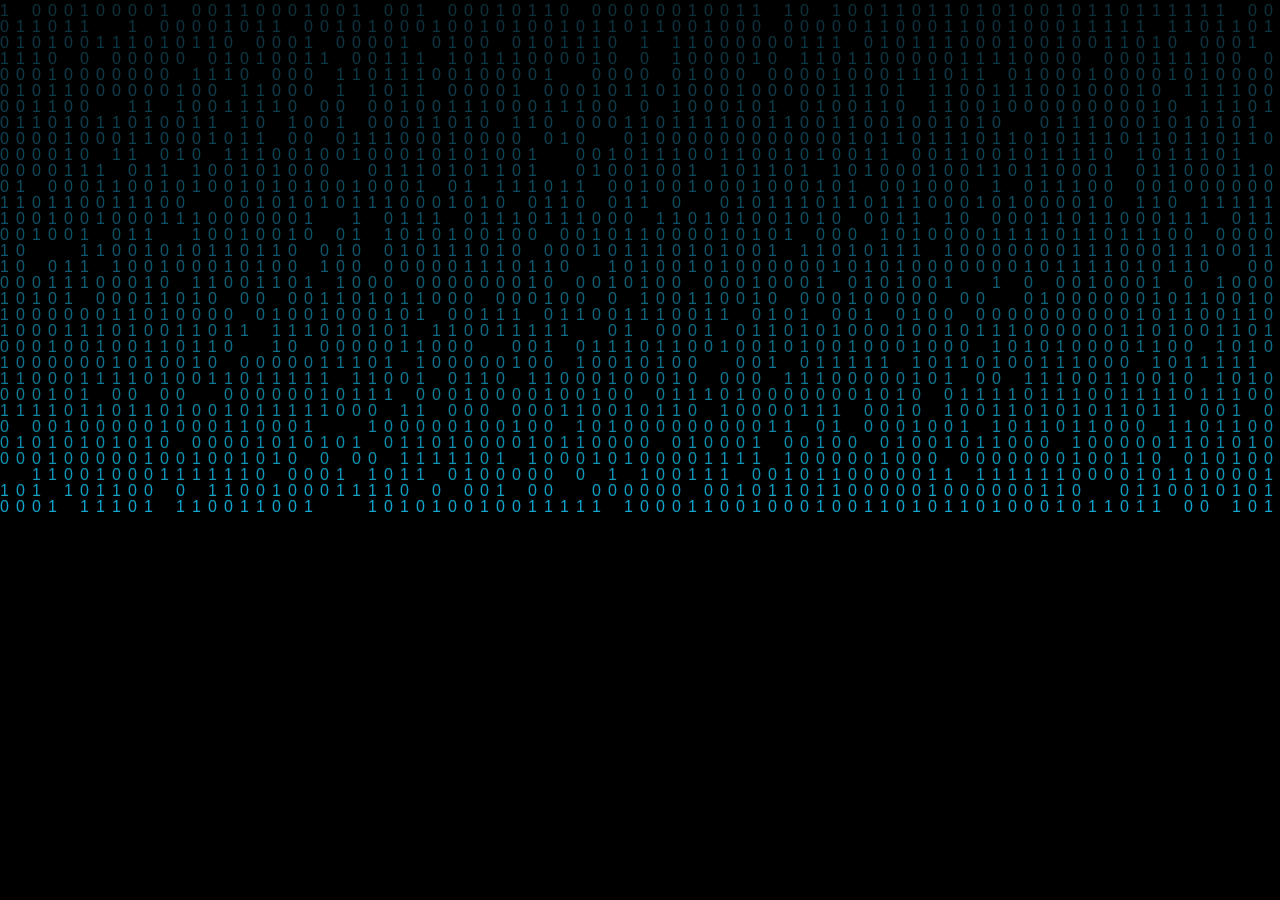
==== effectMatriz.html @ 8ca619d8 "big data blog my blog of big data" ====
<!--Effect Matriz-->
<html>
    <head>
        <style>
            
            /*basic reset */
            
            *{
                margin: 0;
                padding: 0;
            }
            
            body {background: black;}
            canvas {display:block;}
        
        </style>
    </head>
    <body>
    
        <canvas id="c"></canvas>
        
        <script>
        // geting canvas by id c
        var c = document.getElementById("c");
        var ctx = c.getContext("2d");

        //making the canvas full screen
        c.height = window.innerHeight;
        c.width = window.innerWidth;

        //Código Binário - Palavra - Data Science
        var matrix = "01000100 01100001 01110100 01100001 00100000 01010011 01100011 01101001 01100101 01101110 01100011 01100101 ";
        //converter a string em uma matriz de caracteres únicos
        matrix = matrix.split("");

        var font_size = 16;
        var columns = c.width/font_size; //número de colunas para a chuva
        //um array de drops - uma por column
        var drops = [];
        //x below is the x coordinate
        //1 = y co-ordinate of the drop(same for every drop initially)
        for(var x = 0; x < columns; x++)
            drops[x] = 1; 

        //drawing the characters
        function draw()
        {
            //Black BG for the canvas
            //translucent BG to show trail
            ctx.fillStyle = "rgba(0, 0, 0, 0.04)";
            ctx.fillRect(0, 0, c.width, c.height);

            ctx.fillStyle = "rgba(19, 198, 245, 0.84)"; //color letter
            ctx.font = font_size + "px arial";
            //looping over drops
            for(var i = 0; i < drops.length; i++)
            {
                //a random character to print
                var text = matrix[Math.floor(Math.random()*matrix.length)];
                //x = i*font_size, y = value of drops[i]*font_size
                ctx.fillText(text, i*font_size, drops[i]*font_size);

                //sending the drop back to the top randomly after it has crossed the screen
                //adding a randomness to the reset to make the drops scattered on the Y axis
                if(drops[i]*font_size > c.height && Math.random() > 0.975)
                    drops[i] = 0;

                //incrementing Y coordinate
                drops[i]++;
            }
        }

        setInterval(draw, 35);

        
        </script>
    </body>
</html>
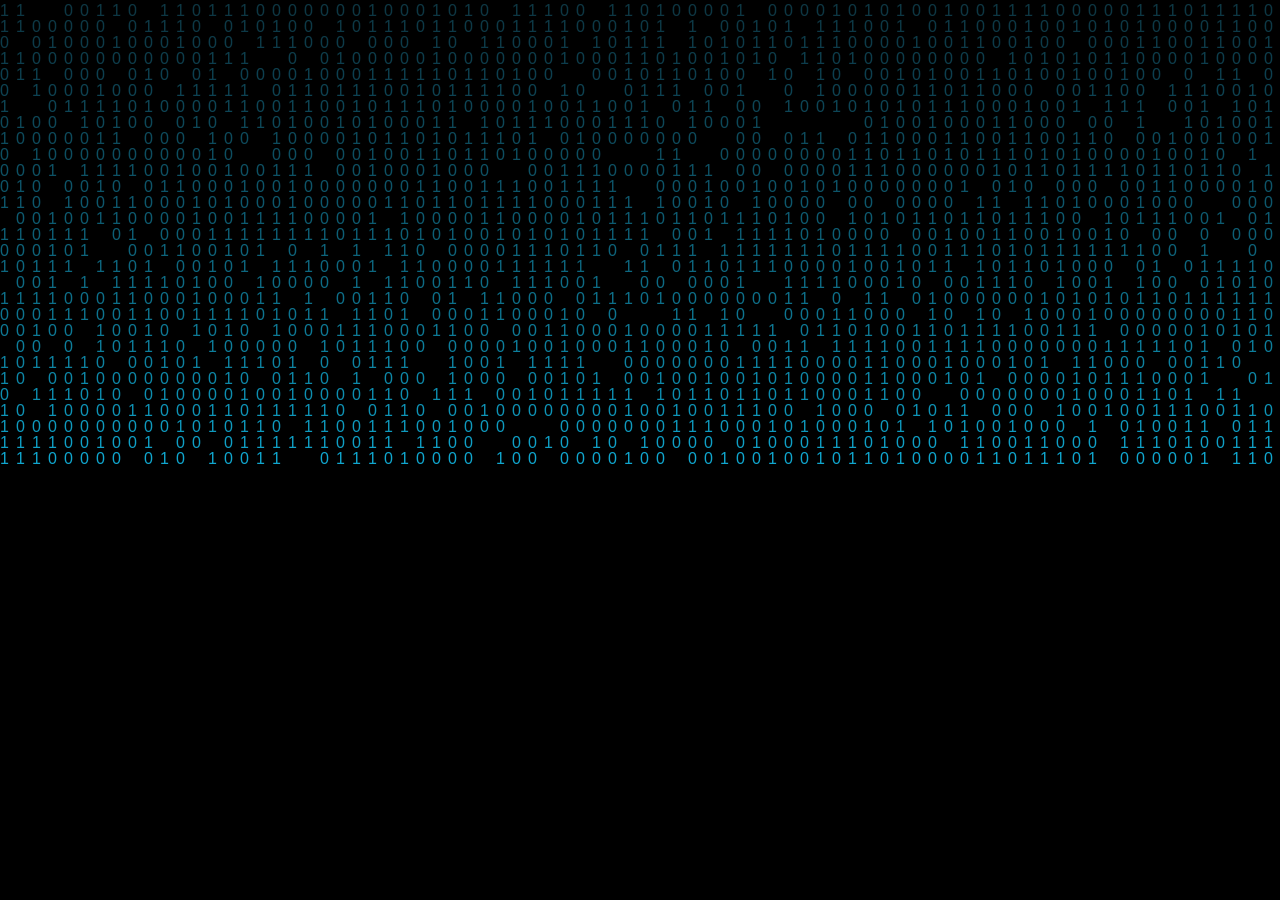
==== commit 22309f84: "submit favicon effect" ====
--- a/effectMatriz.html
+++ b/effectMatriz.html
@@ -1,3 +1,12 @@
+<!--Favicon-->
+<link rel="apple-touch-icon" sizes="152x152" href="images/apple-touch-icon.png">
+<link rel="icon" type="image/png" sizes="32x32" href="images/favicon-32x32.png">
+<link rel="icon" type="image/png" sizes="16x16" href="images/favicon-16x16.png">
+<link rel="manifest" href="/site.webmanifest">
+<link rel="mask-icon" href="/safari-pinned-tab.svg" color="#5bbad5">
+<meta name="msapplication-TileColor" content="#da532c">
+<meta name="theme-color" content="#ffffff">
+
 <!--Effect Matriz-->
 <html>
     <head>
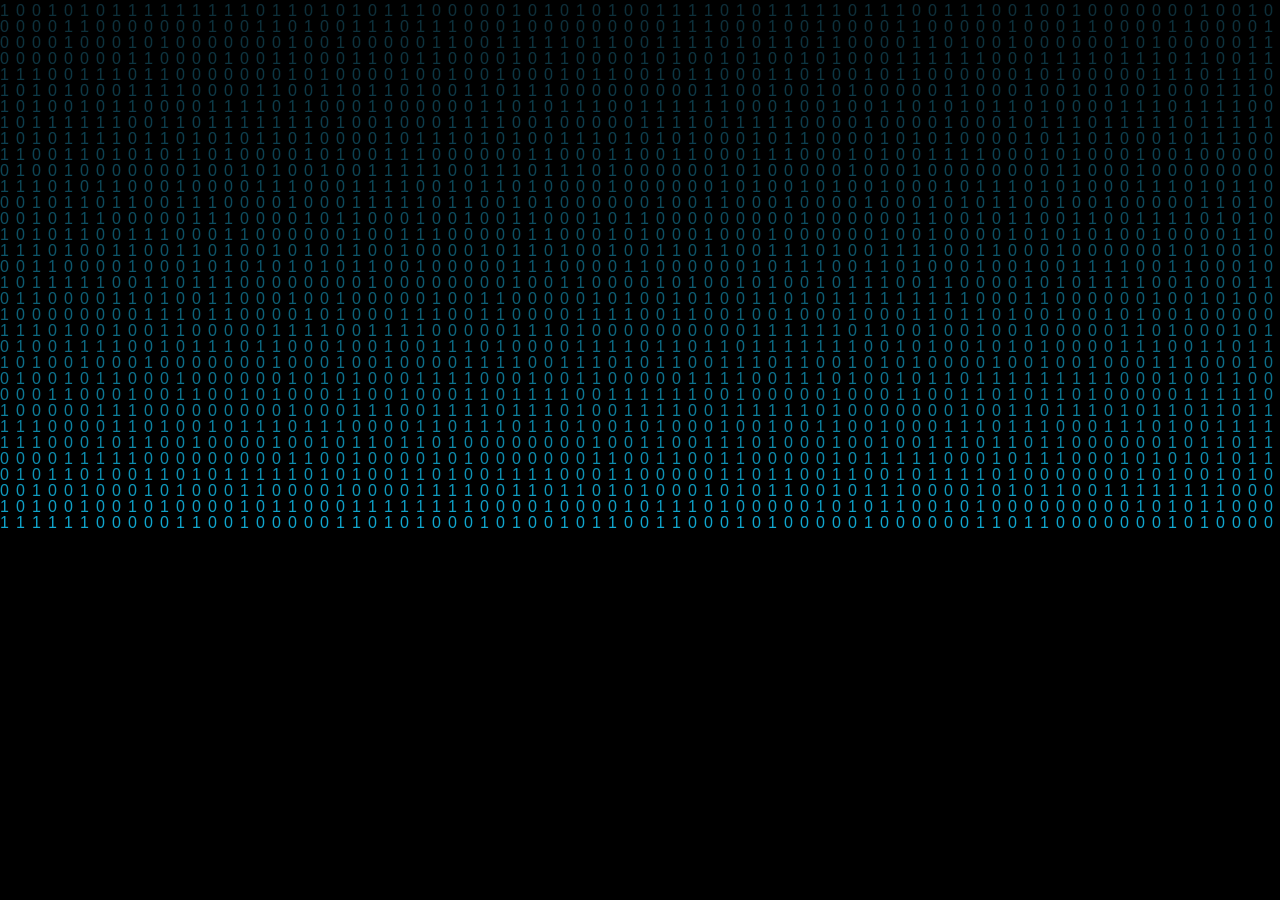
==== commit d495be73: "saved" ====
--- a/effectMatriz.html
+++ b/effectMatriz.html
@@ -1,3 +1,8 @@
+<!--
+Author: Marcos Bruno Mendes
+Author URL:  https://www.linkedin.com/in/marcos-bruno-mendes-120a79120/
+License: Creative Attribution 2.0 Mendes
+-->
 <!--Favicon-->
 <link rel="apple-touch-icon" sizes="152x152" href="images/apple-touch-icon.png">
 <link rel="icon" type="image/png" sizes="32x32" href="images/favicon-32x32.png">
@@ -37,8 +42,8 @@
         c.height = window.innerHeight;
         c.width = window.innerWidth;
 
-        //Código Binário - Palavra - Data Science
-        var matrix = "01000100 01100001 01110100 01100001 00100000 01010011 01100011 01101001 01100101 01101110 01100011 01100101 ";
+        //Código - Palavra Binária- Data Science
+        var matrix = "010001000110000101110100011000010010000001010011011000110110100101100101011011100110001101100101";
         //converter a string em uma matriz de caracteres únicos
         matrix = matrix.split("");
 
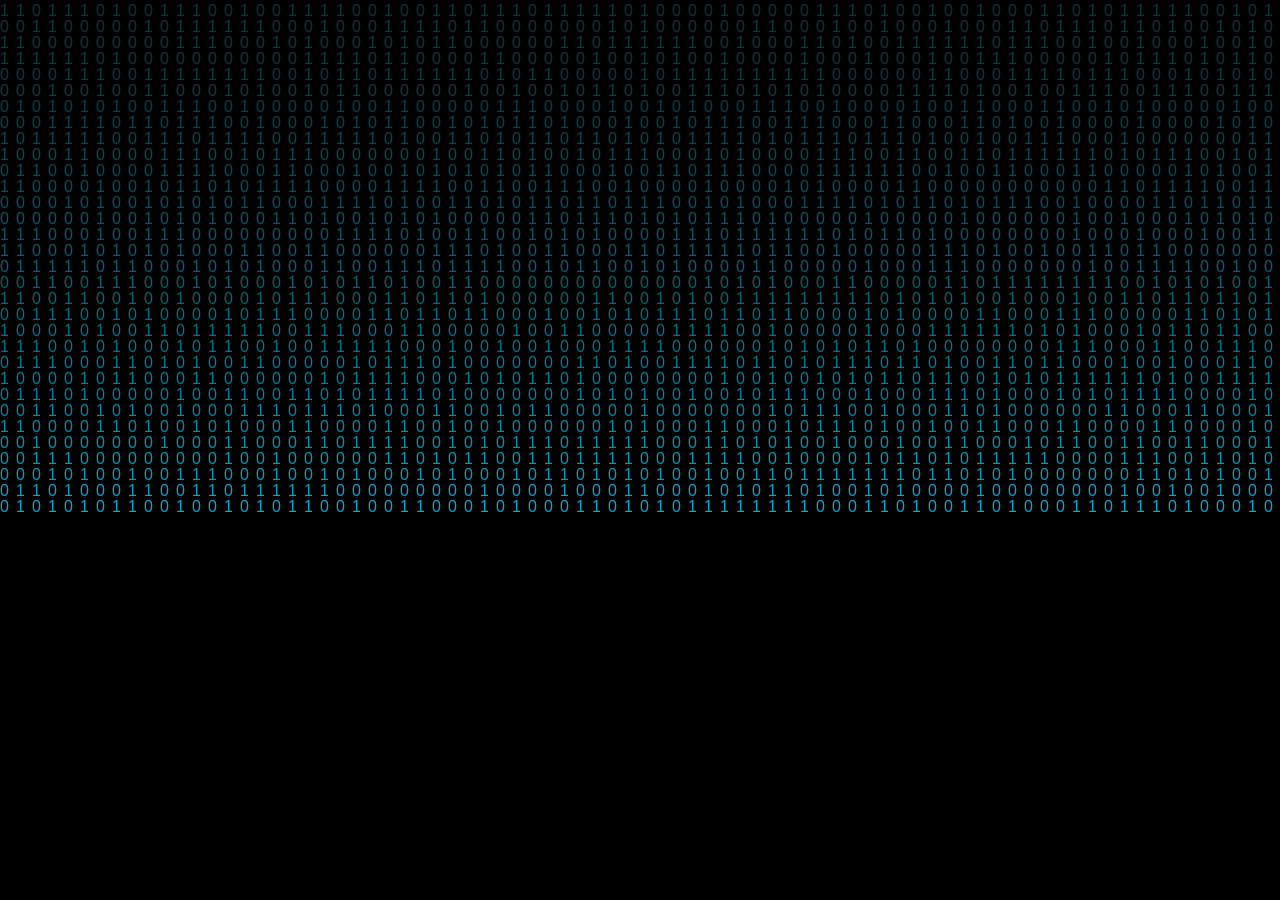
==== commit 1981ddd4: "Atualização Mudança no modelo do site[" ====
--- a/effectMatriz.html
+++ b/effectMatriz.html
@@ -11,7 +11,6 @@
 <link rel="mask-icon" href="/safari-pinned-tab.svg" color="#5bbad5">
 <meta name="msapplication-TileColor" content="#da532c">
 <meta name="theme-color" content="#ffffff">
-
 <!--Effect Matriz-->
 <html>
     <head>
